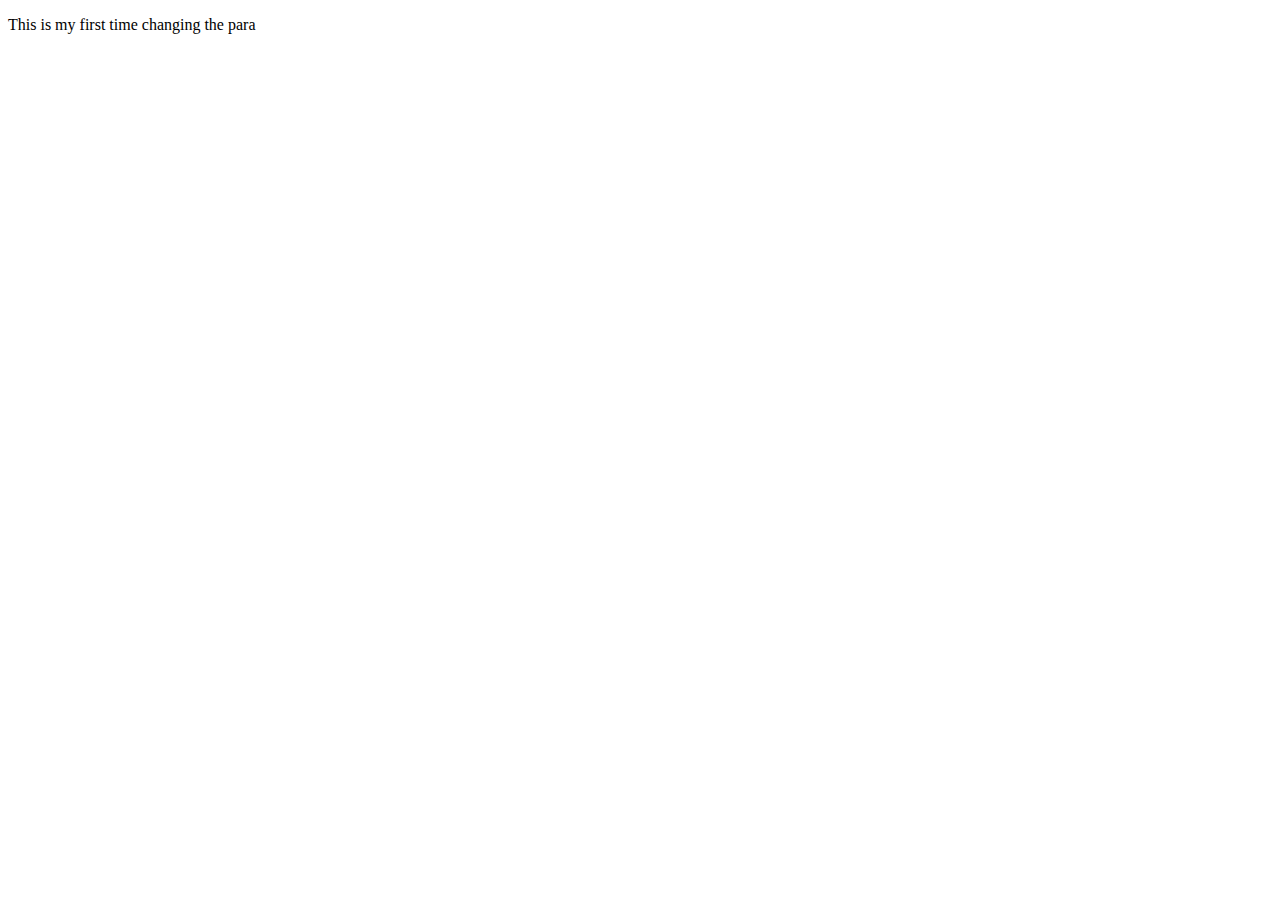
==== index.html @ 2863031c "This is my first" ====
<!DOCTYPE html>
<html lang="en">
<head>
    <meta charset="UTF-8">
    <meta http-equiv="X-UA-Compatible" content="IE=edge">
    <meta name="viewport" content="width=device-width, initial-scale=1.0">
    <title>Git and Github  Examples</title>
</head>
<body>
    <p>This is my first time changing the para</p>
</body>
</html>
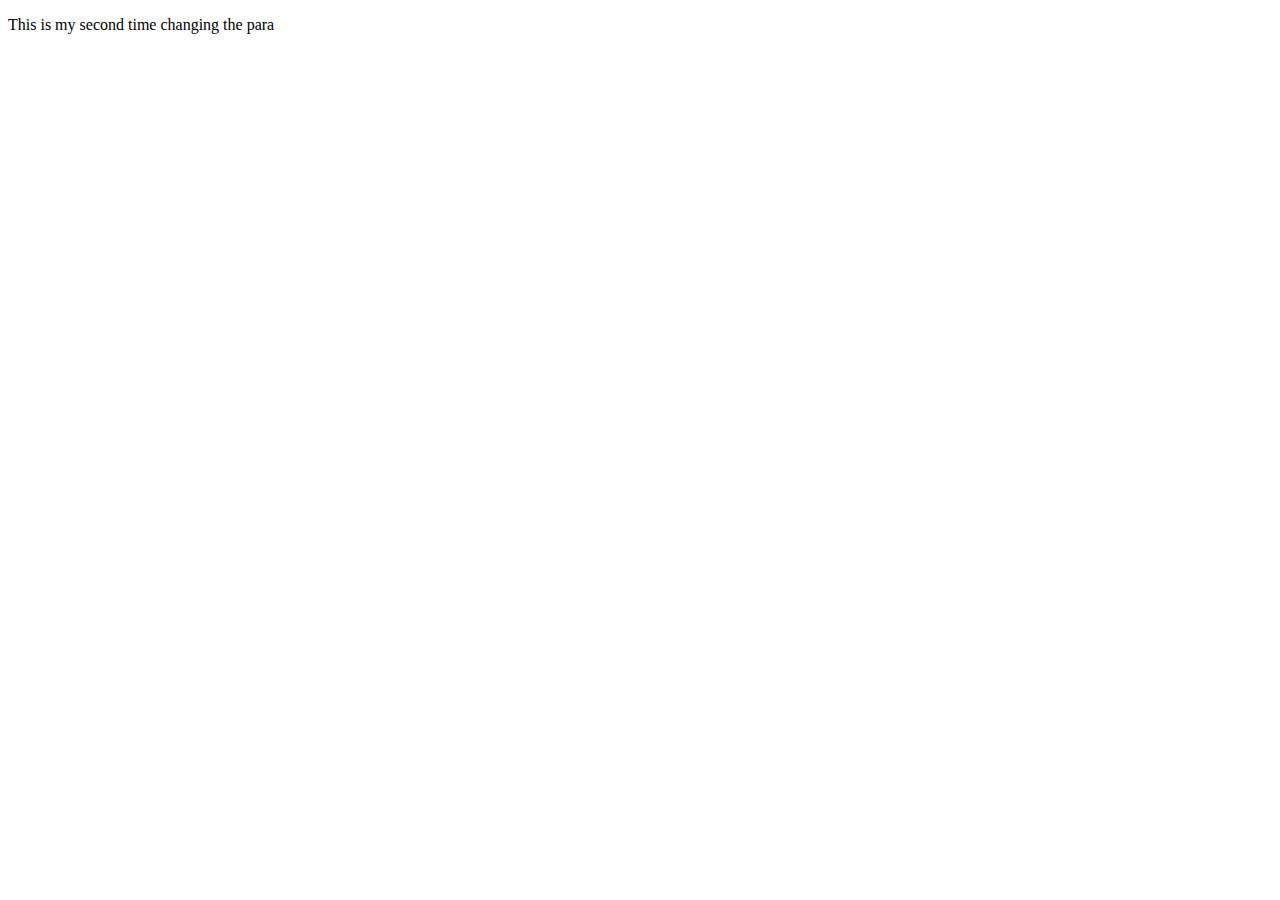
==== commit 10f81b2b: "This is my second" ====
--- a/index.html
+++ b/index.html
@@ -7,6 +7,6 @@
     <title>Git and Github  Examples</title>
 </head>
 <body>
-    <p>This is my first time changing the para</p>
+    <p>This is my second time changing the para</p>
 </body>
 </html>